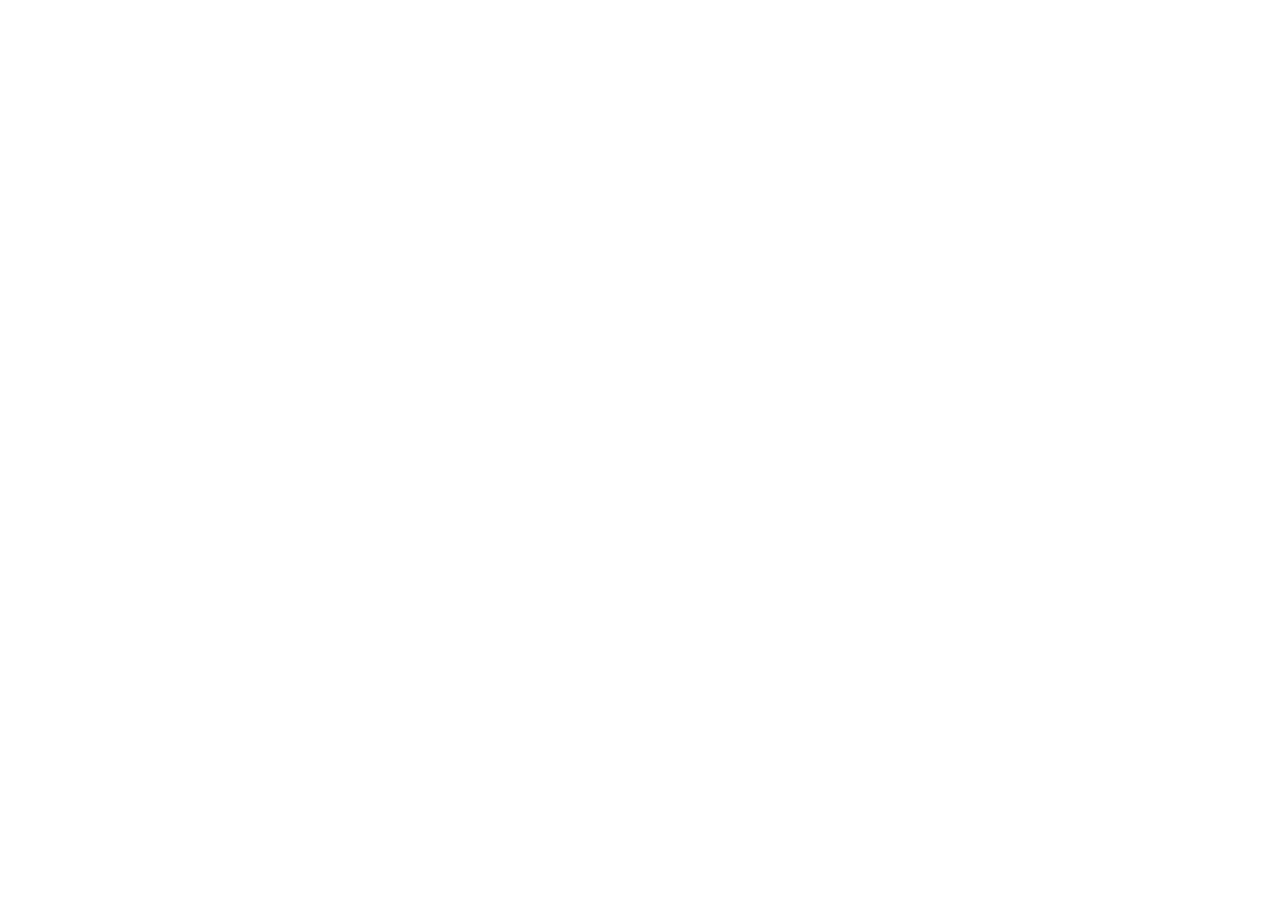
==== gakuto-app/index.html @ ee6e281f "add mockups" ====
<!doctype html><html lang="en"><head><meta charset="utf-8"/><link rel="icon" href="/favicon.ico"/><meta name="viewport" content="width=device-width,initial-scale=1"/><meta name="theme-color" content="#000000"/><meta name="description" content="Gakuto Buddhist Learning Platform - Advanced Group Sessions"/><link rel="apple-touch-icon" href="/icon-192x192.png"/><link rel="manifest" href="/manifest.json"/><title>Gakuto - Buddhist Learning Platform</title><script>if(("localhost"===window.location.hostname||"127.0.0.1"===window.location.hostname)&&("serviceWorker"in navigator&&navigator.serviceWorker.getRegistrations().then(function(o){for(let n of o)n.unregister()}),-1===window.location.search.indexOf("_t="))){const o=window.location.search?"&":"?";window.location.search+=o+"_t="+Date.now()}</script><script defer="defer" src="/static/js/main.957e8815.js"></script></head><body><noscript>You need to enable JavaScript to run this app.</noscript><div id="root"></div></body></html>
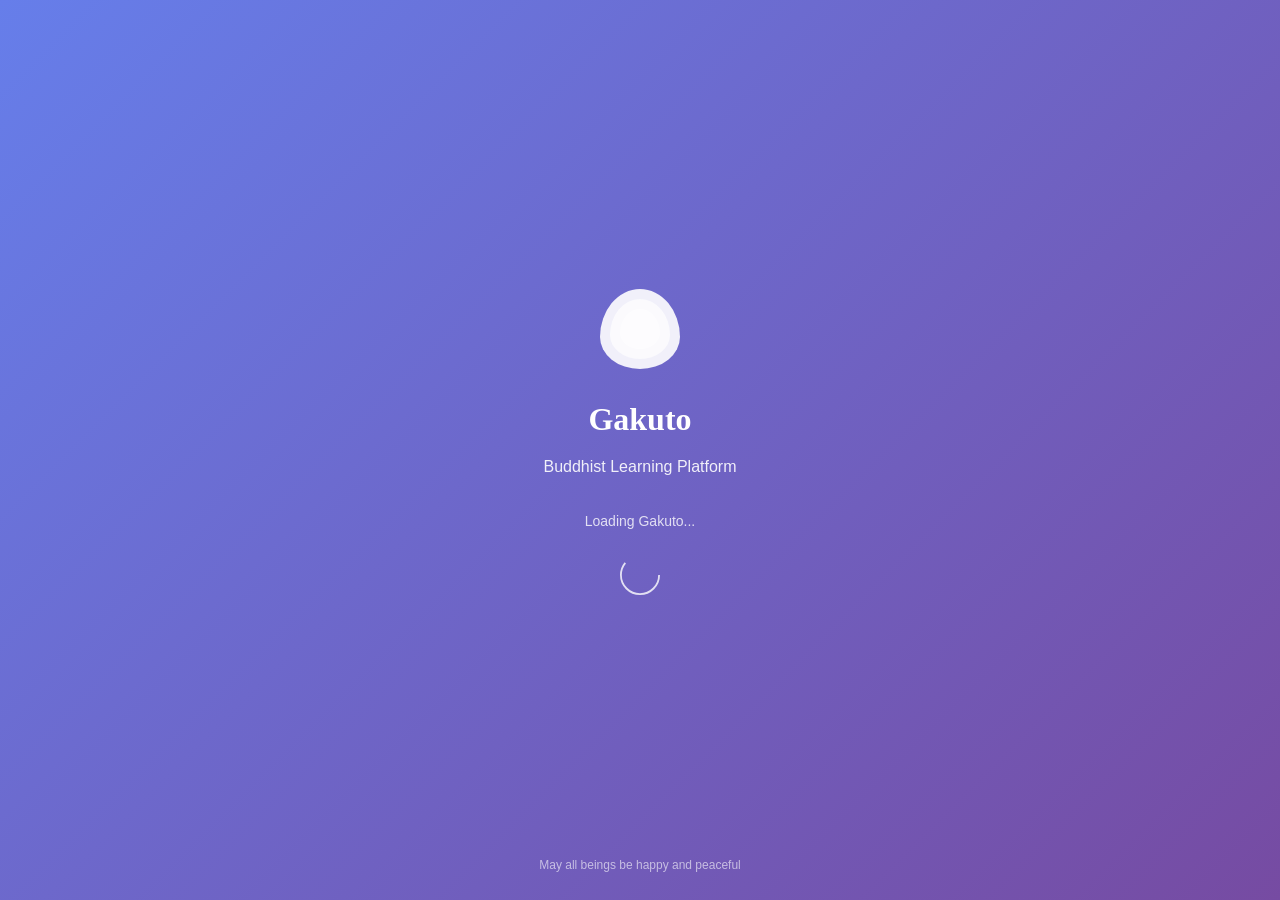
==== commit 8ca8fbfa: "mockup2" ====
--- a/gakuto-app/index.html
+++ b/gakuto-app/index.html
@@ -1 +1 @@
-<!doctype html><html lang="en"><head><meta charset="utf-8"/><link rel="icon" href="/favicon.ico"/><meta name="viewport" content="width=device-width,initial-scale=1"/><meta name="theme-color" content="#000000"/><meta name="description" content="Gakuto Buddhist Learning Platform - Advanced Group Sessions"/><link rel="apple-touch-icon" href="/icon-192x192.png"/><link rel="manifest" href="/manifest.json"/><title>Gakuto - Buddhist Learning Platform</title><script>if(("localhost"===window.location.hostname||"127.0.0.1"===window.location.hostname)&&("serviceWorker"in navigator&&navigator.serviceWorker.getRegistrations().then(function(o){for(let n of o)n.unregister()}),-1===window.location.search.indexOf("_t="))){const o=window.location.search?"&":"?";window.location.search+=o+"_t="+Date.now()}</script><script defer="defer" src="/static/js/main.957e8815.js"></script></head><body><noscript>You need to enable JavaScript to run this app.</noscript><div id="root"></div></body></html>+<!doctype html><html lang="en"><head><meta charset="utf-8"/><link rel="icon" href="/gakuto-app/favicon.ico"/><meta name="viewport" content="width=device-width,initial-scale=1"/><meta name="theme-color" content="#000000"/><meta name="description" content="Gakuto Buddhist Learning Platform - Advanced Group Sessions"/><link rel="apple-touch-icon" href="/gakuto-app/icon-192x192.png"/><link rel="manifest" href="/gakuto-app/manifest.json"/><title>Gakuto - Buddhist Learning Platform</title><script>if(("localhost"===window.location.hostname||"127.0.0.1"===window.location.hostname)&&("serviceWorker"in navigator&&navigator.serviceWorker.getRegistrations().then(function(o){for(let n of o)n.unregister()}),-1===window.location.search.indexOf("_t="))){const o=window.location.search?"&":"?";window.location.search+=o+"_t="+Date.now()}</script><script defer="defer" src="/gakuto-app/static/js/main.6b4a3e15.js"></script></head><body><noscript>You need to enable JavaScript to run this app.</noscript><div id="root"></div></body></html>
